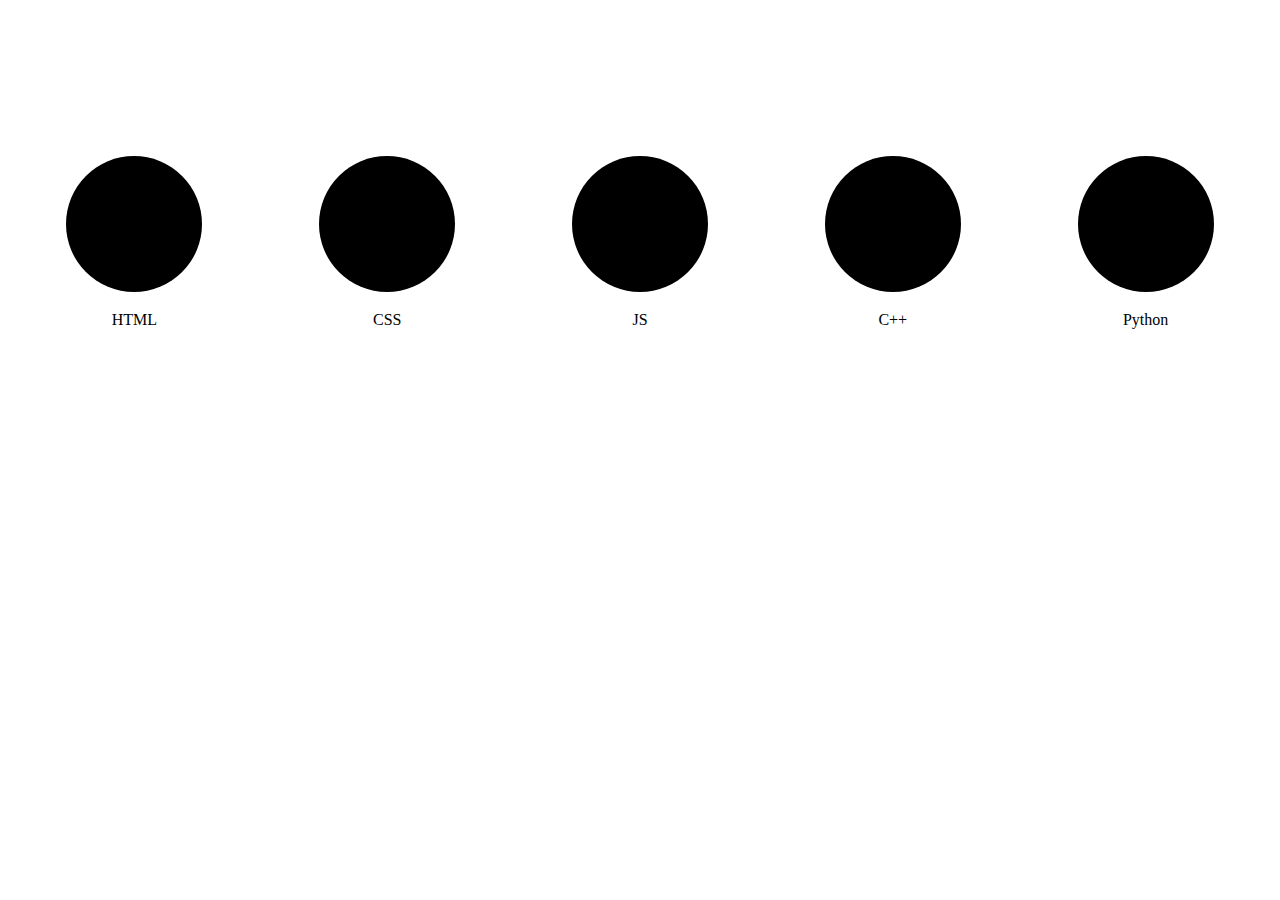
==== AnimatedCircleShapeSkillBar/index.html @ be456ef7 "A feature of my portfolio" ====
<!DOCTYPE html>
<html lang="en">

<head>
    <meta charset="UTF-8">
    <meta name="viewport" content="width=device-width, initial-scale=1.0">
    <link rel="stylesheet" href="./style.css">
    <title>AnimatedCircleShapeSkillBar</title>
</head>

<body>

    <div class="skills-wrap">
        <div class="bars">
            <div class="sk-progress">
                <svg>
                    <circle cx="75" cy="75" r="68" />
                </svg>
                <h2 class="counter">
                    <span data-target="89">0</span>
                </h2>
            </div>
            <div class="sk-title">HTML</div>
        </div>
        <div class="bars">
            <div class="sk-progress">
                <svg>
                    <circle cx="75" cy="75" r="68" />
                </svg>
                <h2 class="counter">
                    <span data-target="80">0</span>
                </h2>
            </div>
            <div class="sk-title">CSS</div>
        </div>
        <div class="bars">
            <div class="sk-progress">
                <svg>
                    <circle cx="75" cy="75" r="68" />
                </svg>
                <h2 class="counter">
                    <span data-target="60">0</span>
                </h2>
            </div>
            <div class="sk-title">JS</div>
        </div>
        <div class="bars">
            <div class="sk-progress">
                <svg>
                    <circle cx="75" cy="75" r="68" />
                </svg>
                <h2 class="counter">
                    <span data-target="40">0</span>
                </h2>
            </div>
            <div class="sk-title">C++</div>
        </div>
        <div class="bars">
            <div class="sk-progress">
                <svg>
                    <circle cx="75" cy="75" r="68" />
                </svg>
                <h2 class="counter">
                    <span data-target="35">0</span>
                </h2>
            </div>
            <div class="sk-title">Python</div>
        </div>
    </div>
    </section>

    <script src="./script.js"></script>

</body>

</html>
---- AnimatedCircleShapeSkillBar/style.css ----
.skills-wrap {
  display: grid;
  height: 46vh;
  grid-template-columns: repeat(5, 150px);
  margin-top: 2rem;
  justify-content: space-around;
}

.bars {
  display: flex;
  flex-direction: column;
  align-items: center;
  justify-content: center;
}

.sk-progress {
  width: 150px;
  height: 150px;
  position: relative;
}

.sk-progress svg {
  position: absolute;
  width: 100%;
  height: 100%;
  top: 50%;
  left: 50%;
  transform: translate(-50%, -50%) rotate(-90deg);
}

.sk-progress svg circle {
  fill: var(--bg-color-3);
  stroke-width: 0.2rem;
  stroke: var(--main-color-1);
  stroke-dasharray:  427;
  stroke-dashoffset: 427;
}

@keyframes progress{
  to{
    stroke-dashoffset: var(--target);
  }
}

.counter {
  position: absolute;
  top: 50%;
  left: 50%;
  transform: translate(-50%, -50%);
  z-index: 1;
  color: var(--heading-color);
  font-weight: 400;
  font-size: 0.9rem;
}

.counter span {
  font-size: 2.45rem;
}

.sk-title {
  color: var(--heading-color);
  margin-top: 0.75rem;
  font-weight: 400;
  font-size: 1rem;
}
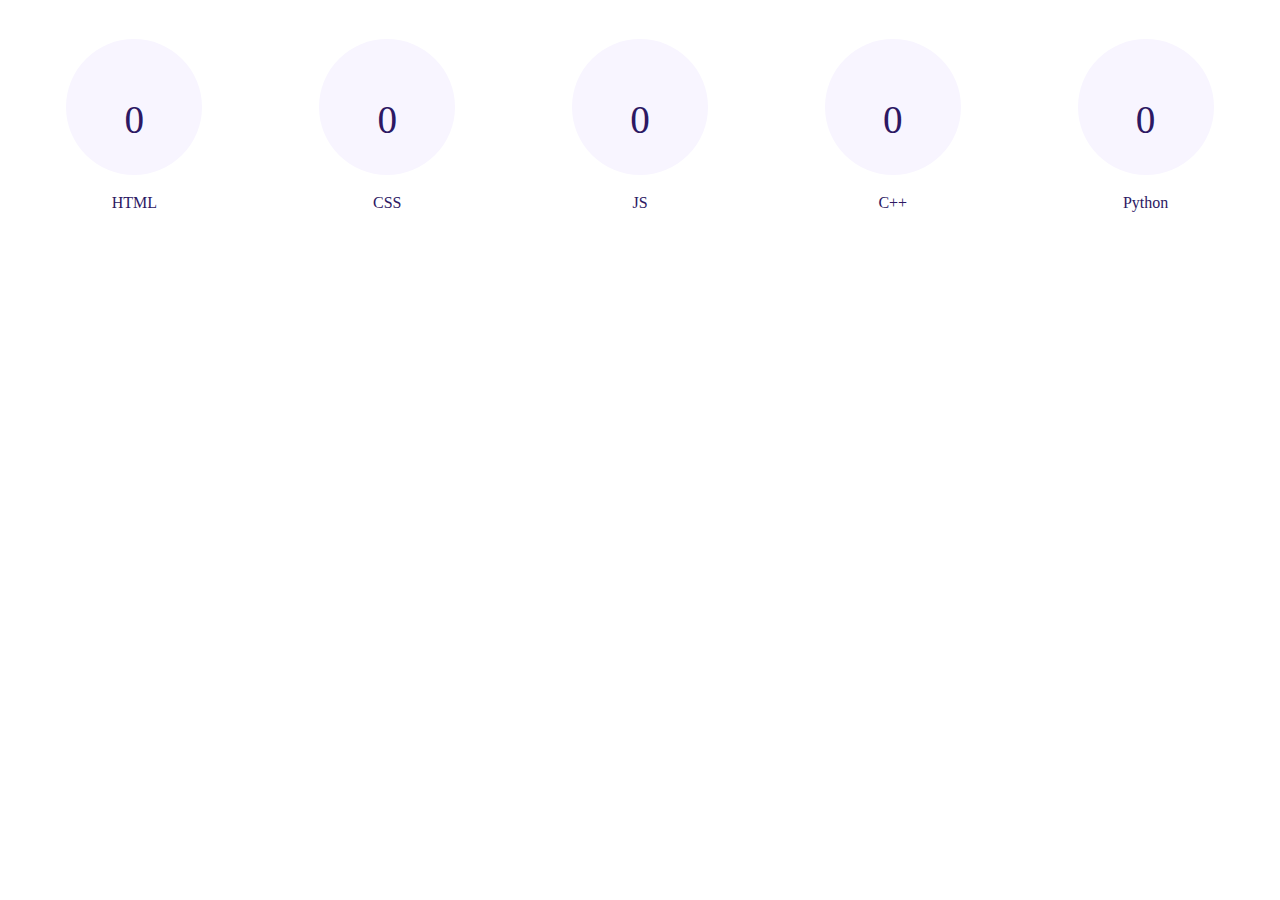
==== commit 62b0ad2a: "some file modified and added" ====
--- a/AnimatedCircleShapeSkillBar/index.html
+++ b/AnimatedCircleShapeSkillBar/index.html
@@ -67,9 +67,7 @@
             <div class="sk-title">Python</div>
         </div>
     </div>
-    </section>
-
-    <script src="./script.js"></script>
+    <script src="./index.js"></script>
 
 </body>
 
--- a/AnimatedCircleShapeSkillBar/style.css
+++ b/AnimatedCircleShapeSkillBar/style.css
@@ -1,6 +1,14 @@
+:root {
+  --hue-1: 257;
+  --hue-2: 47;
+  --main-color-1: hsl(var(--hue-1), 100%, 60%);
+  --bg-color-3: hsl(var(--hue-1), 100%, 98%);
+  --heading-color: hsl(var(--hue-1), 61%, 24%);
+}
+
 .skills-wrap {
   display: grid;
-  height: 46vh;
+  height: auto;
   grid-template-columns: repeat(5, 150px);
   margin-top: 2rem;
   justify-content: space-around;
@@ -32,12 +40,12 @@
   fill: var(--bg-color-3);
   stroke-width: 0.2rem;
   stroke: var(--main-color-1);
-  stroke-dasharray:  427;
+  stroke-dasharray: 427;
   stroke-dashoffset: 427;
 }
 
-@keyframes progress{
-  to{
+@keyframes progress {
+  to {
     stroke-dashoffset: var(--target);
   }
 }
@@ -62,4 +70,4 @@
   margin-top: 0.75rem;
   font-weight: 400;
   font-size: 1rem;
-}
+}